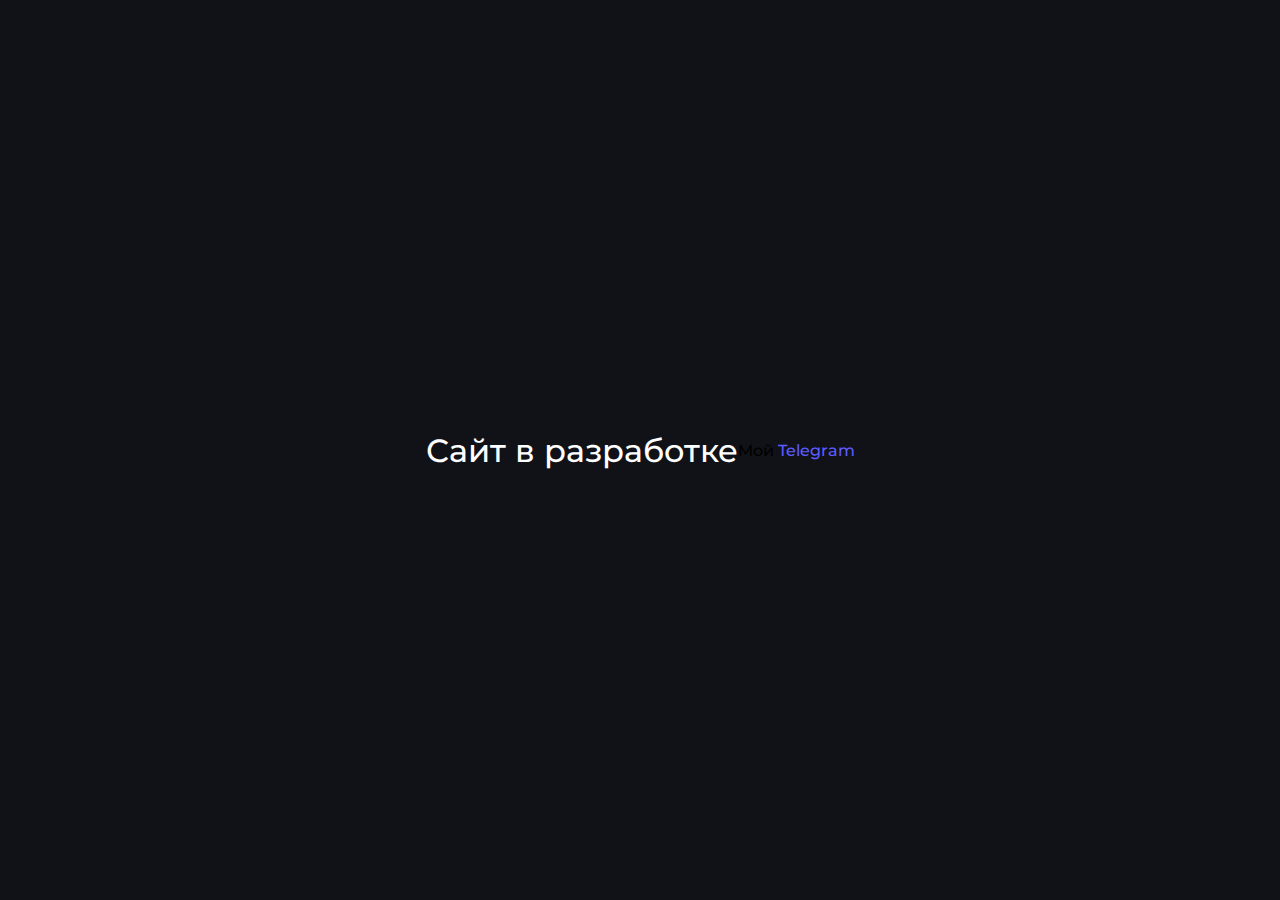
==== index.html @ e0f965fd "commit 22 may 2024" ====
<!DOCTYPE html>
<html>
    <head>
        <meta charset="utf-8">
        <meta http-equiv="Cache-Control" content="no-cache, no-store, must-revalidate">

        <link rel="shortcut icon" type="image/x-icon" href="content/icons/favicon.ico">
        <link rel="stylesheet"    type="text/css"     href="css/index.css">

        <title>BackMusic - Фоновая безрекламная музыка!</title>
    </head>

    <body>
        <div class="content">
            <div id="message">
                Сайт в разработке
            </div>

            <div id="social_accounts">
                Мой <a class="link" href="https://t.me/mr_lukov">Telegram</a>
            </div>
        </div>
    </body>
</html>
---- css/index.css ----
@import url("main.css");

body {
    font-family: "montserrat-medium";
}

.content {
    display: flex;
    justify-content: center;
    align-items: center;
    height: 100vh;
}

.content #message {
    font-size: 32px;
    color: rgb(255, 255, 255);
    text-align: center;
}
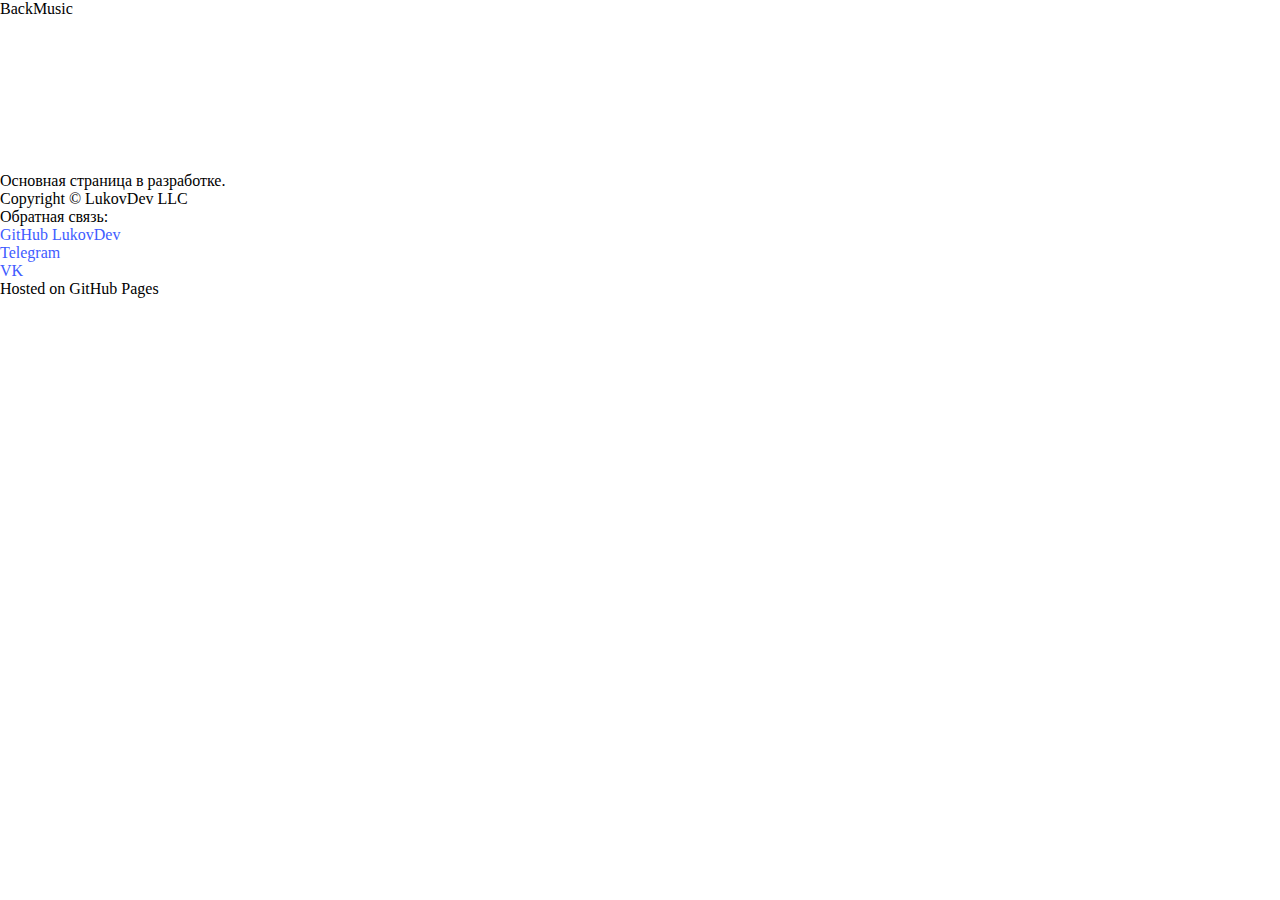
==== commit e5a98c86: "commit 22 may 2024" ====
--- a/index.html
+++ b/index.html
@@ -4,20 +4,45 @@
         <meta charset="utf-8">
         <meta http-equiv="Cache-Control" content="no-cache, no-store, must-revalidate">
 
-        <link rel="shortcut icon" type="image/x-icon" href="content/icons/favicon.ico">
+        <link rel="shortcut icon" type="image/x-icon" href="content/images/favicon.ico">
         <link rel="stylesheet"    type="text/css"     href="css/index.css">
 
-        <title>BackMusic - Фоновая безрекламная музыка!</title>
+        <script src="js/utils.js"></script>
+
+        <title>BackMusic - Безрекламная музыка</title>
     </head>
 
     <body>
+        <div class="header no-select">
+            <div id="logo" title="Подняться наверх">
+                <div id="logo-icon"></div>
+                <div id="logo-text">BackMusic</div>
+            </div>
+        </div>
+
         <div class="content">
-            <div id="message">
-                Сайт в разработке
+            <canvas id="fluid-canvas"></canvas>
+            <script src="js/fluid-sim.js"></script>
+
+            <div id="main-text">
+                Основная страница в разработке.
+            </div>
+        </div>
+
+        <div class="footer no-select">
+            <div id="copyright">
+                Copyright © <script>get_current_year()</script> LukovDev LLC
             </div>
 
-            <div id="social_accounts">
-                Мой <a class="link" href="https://t.me/mr_lukov">Telegram</a>
+            <div id="feedback">
+                Обратная связь:</br>
+                <a target="_blank" href="https://github.com/LukovDev">GitHub LukovDev</a></br>
+                <a target="_blank" href="https://t.me/mr_lukov">Telegram</a></br>
+                <a target="_blank" href="https://vk.com/mr_lukov">VK</a></br>
+                </div>
+
+            <div id="github-pages">
+                Hosted on GitHub Pages
             </div>
         </div>
     </body>
--- a/css/index.css
+++ b/css/index.css
@@ -1,18 +1,2 @@
 @import url("main.css");
-
-body {
-    font-family: "montserrat-medium";
-}
-
-.content {
-    display: flex;
-    justify-content: center;
-    align-items: center;
-    height: 100vh;
-}
-
-.content #message {
-    font-size: 32px;
-    color: rgb(255, 255, 255);
-    text-align: center;
-}
+@import url("page.css");
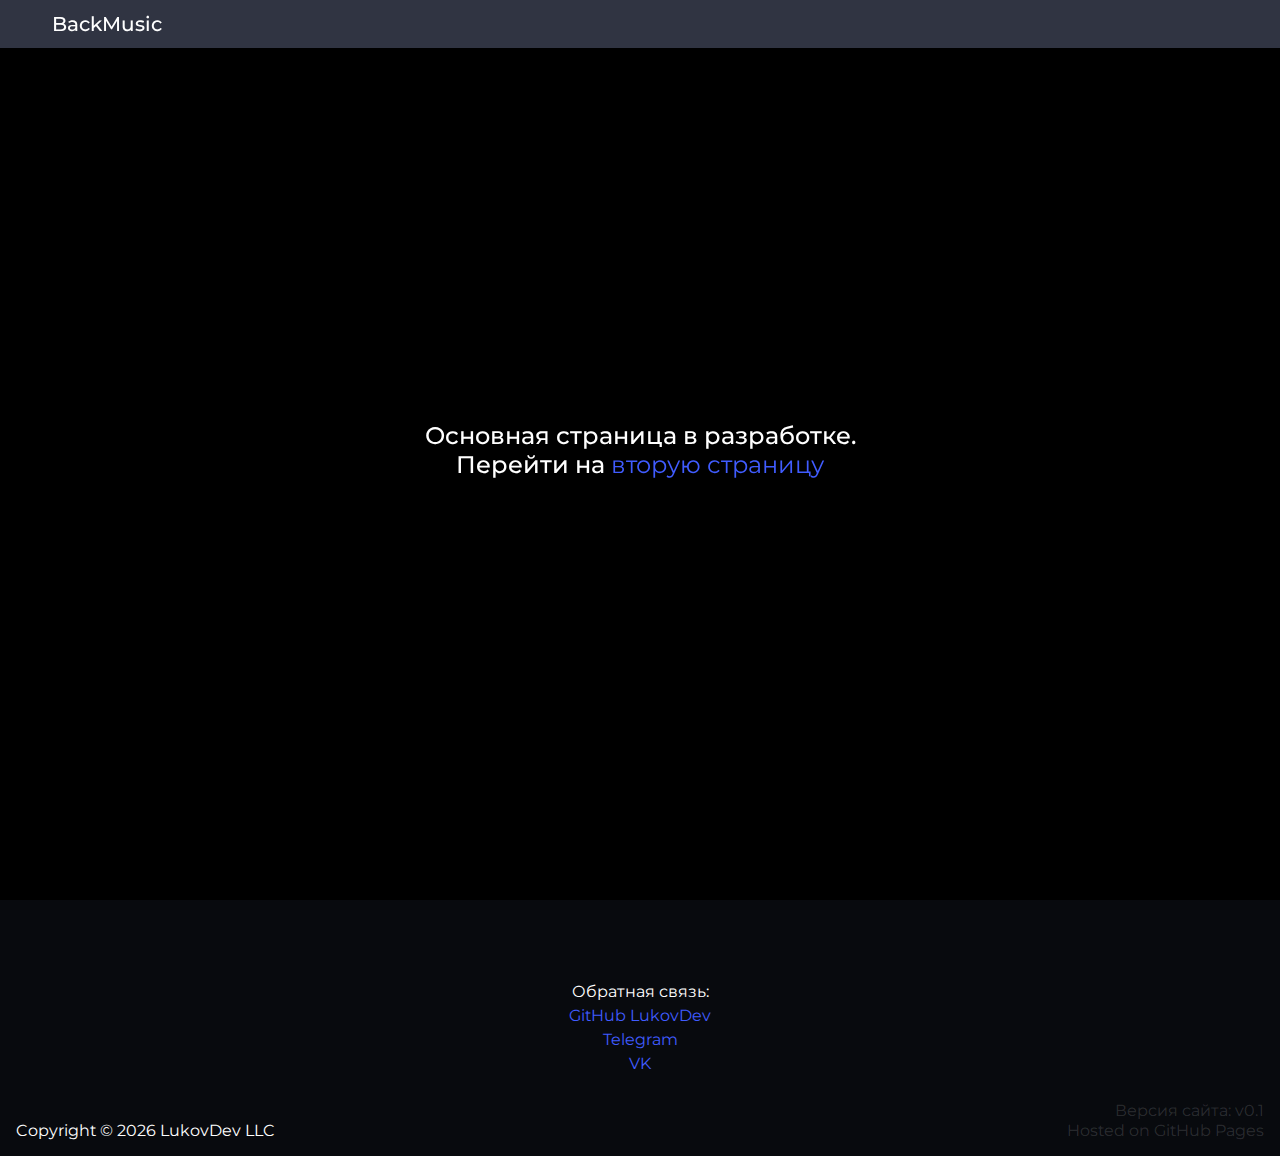
==== commit 96d62995: "commit 23 may 2024" ====
--- a/index.html
+++ b/index.html
@@ -9,12 +9,12 @@
 
         <script src="js/utils.js"></script>
 
-        <title>BackMusic - Безрекламная музыка</title>
+        <title>Secret Page</title>
     </head>
 
     <body>
         <div class="header no-select">
-            <div id="logo" title="Подняться наверх">
+            <div id="logo" onclick="location_href('')">
                 <div id="logo-icon"></div>
                 <div id="logo-text">BackMusic</div>
             </div>
@@ -25,7 +25,8 @@
             <script src="js/fluid-sim.js"></script>
 
             <div id="main-text">
-                Основная страница в разработке.
+                Основная страница в разработке.</br>
+                Перейти на <a href="secret.html">вторую страницу</a>
             </div>
         </div>
 
@@ -44,6 +45,10 @@
             <div id="github-pages">
                 Hosted on GitHub Pages
             </div>
+
+            <div id="site-version">
+                Версия сайта: v0.1
+            </div>
         </div>
     </body>
 </html>
--- a/css/index.css
+++ b/css/index.css
@@ -1,2 +1,11 @@
 @import url("main.css");
 @import url("page.css");
+
+.content #main-text {
+    position: absolute;
+    top: 50%;
+    left: 50%;
+    transform: translate(-50%, -50%);
+
+    text-align: center;
+}
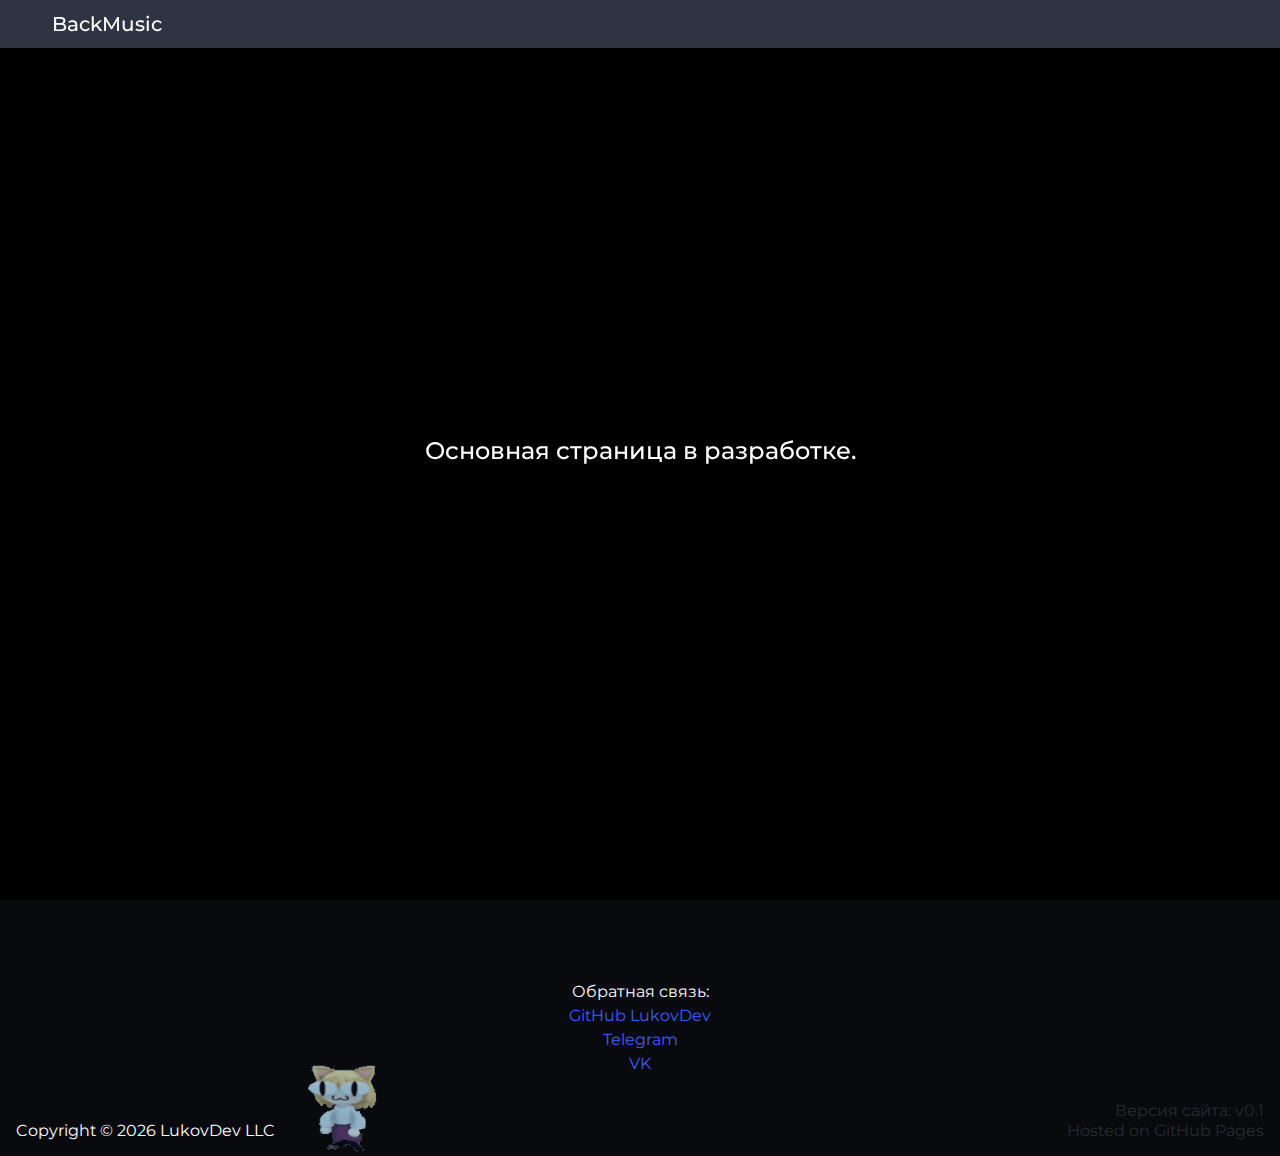
==== commit 1a0a3377: "commit 23 may 2024" ====
--- a/index.html
+++ b/index.html
@@ -2,10 +2,9 @@
 <html>
     <head>
         <meta charset="utf-8">
-        <meta http-equiv="Cache-Control" content="no-cache, no-store, must-revalidate">
 
-        <link rel="shortcut icon" type="image/x-icon" href="content/images/favicon.ico">
-        <link rel="stylesheet"    type="text/css"     href="css/index.css">
+        <link rel="shortcut icon" type="image/x-icon" href="content/images/favicon.ico?v=1.0">
+        <link rel="stylesheet"    type="text/css"     href="css/index.css?v=1.0">
 
         <script src="js/utils.js"></script>
 
@@ -14,7 +13,7 @@
 
     <body>
         <div class="header no-select">
-            <div id="logo" onclick="location_href('')">
+            <div id="logo" onclick="location_href('index.html')">
                 <div id="logo-icon"></div>
                 <div id="logo-text">BackMusic</div>
             </div>
@@ -26,7 +25,6 @@
 
             <div id="main-text">
                 Основная страница в разработке.</br>
-                Перейти на <a href="secret.html">вторую страницу</a>
             </div>
         </div>
 
@@ -35,12 +33,18 @@
                 Copyright © <script>get_current_year()</script> LukovDev LLC
             </div>
 
-            <div id="feedback">
-                Обратная связь:</br>
-                <a target="_blank" href="https://github.com/LukovDev">GitHub LukovDev</a></br>
-                <a target="_blank" href="https://t.me/mr_lukov">Telegram</a></br>
-                <a target="_blank" href="https://vk.com/mr_lukov">VK</a></br>
+            <div id="footer-content">
+                <div class="footer-content-item" id="feedback">
+                    Обратная связь:</br>
+                    <a target="_blank" href="https://github.com/LukovDev">GitHub LukovDev</a></br>
+                    <a target="_blank" href="https://t.me/mr_lukov">Telegram</a></br>
+                    <a target="_blank" href="https://vk.com/mr_lukov">VK</a></br>
                 </div>
+
+                <video autoplay loop muted class="footer-content-item" style="width: 92px; height: 92px;">
+                    <source src="content/webm/kekw.webm" type="video/webm">
+                </video>
+            </div>
 
             <div id="github-pages">
                 Hosted on GitHub Pages
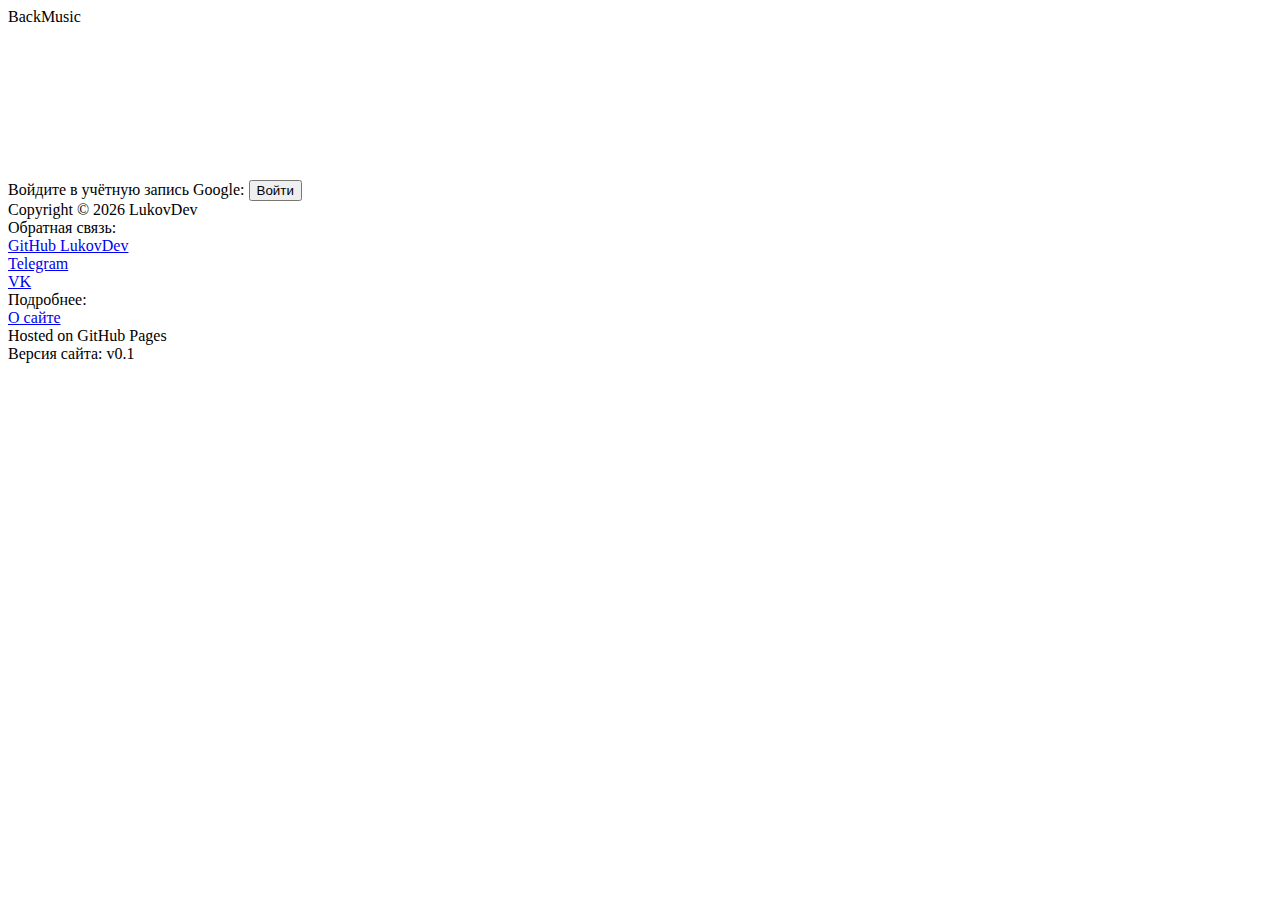
==== commit cc0bf206: "commit 30 may 2024" ====
--- a/index.html
+++ b/index.html
@@ -3,34 +3,35 @@
     <head>
         <meta charset="utf-8">
 
-        <link rel="shortcut icon" type="image/x-icon" href="content/images/favicon.ico?v=1.0">
-        <link rel="stylesheet"    type="text/css"     href="css/index.css?v=1.0">
+        <link rel="shortcut icon" type="image/x-icon" href="content/images/favicon.ico?v=0.1">
+        <link rel="stylesheet"    type="text/css"     href="css/pages/index.css?v=3005241541">
 
         <script src="js/utils.js"></script>
 
-        <title>Secret Page</title>
+        <title>BackMusic - Безрекламная музыка</title>
     </head>
 
     <body>
-        <div class="header no-select">
-            <div id="logo" onclick="location_href('index.html')">
+        <header class="no-select">
+            <div id="logo" onclick="link_href('index.html')">
                 <div id="logo-icon"></div>
                 <div id="logo-text">BackMusic</div>
             </div>
-        </div>
+        </header>
 
-        <div class="content">
+        <content class="no-select">
             <canvas id="fluid-canvas"></canvas>
             <script src="js/fluid-sim.js"></script>
 
-            <div id="main-text">
-                Основная страница в разработке.</br>
+            <div id="main-context">
+                Войдите в учётную запись Google:
+                <button id="sign-in" onclick="link_href('singin.html')">Войти</button>
             </div>
-        </div>
+        </content>
 
-        <div class="footer no-select">
+        <footer class="no-select">
             <div id="copyright">
-                Copyright © <script>get_current_year()</script> LukovDev LLC
+                Copyright © <script>get_current_year()</script> LukovDev
             </div>
 
             <div id="footer-content">
@@ -41,9 +42,10 @@
                     <a target="_blank" href="https://vk.com/mr_lukov">VK</a></br>
                 </div>
 
-                <video autoplay loop muted class="footer-content-item" style="width: 92px; height: 92px;">
-                    <source src="content/webm/kekw.webm" type="video/webm">
-                </video>
+                <div class="footer-content-item">
+                    Подробнее:</br>
+                    <a target="" href="about.html">О сайте</a></br>
+                </div>
             </div>
 
             <div id="github-pages">
@@ -53,6 +55,6 @@
             <div id="site-version">
                 Версия сайта: v0.1
             </div>
-        </div>
+        </footer>
     </body>
 </html>
